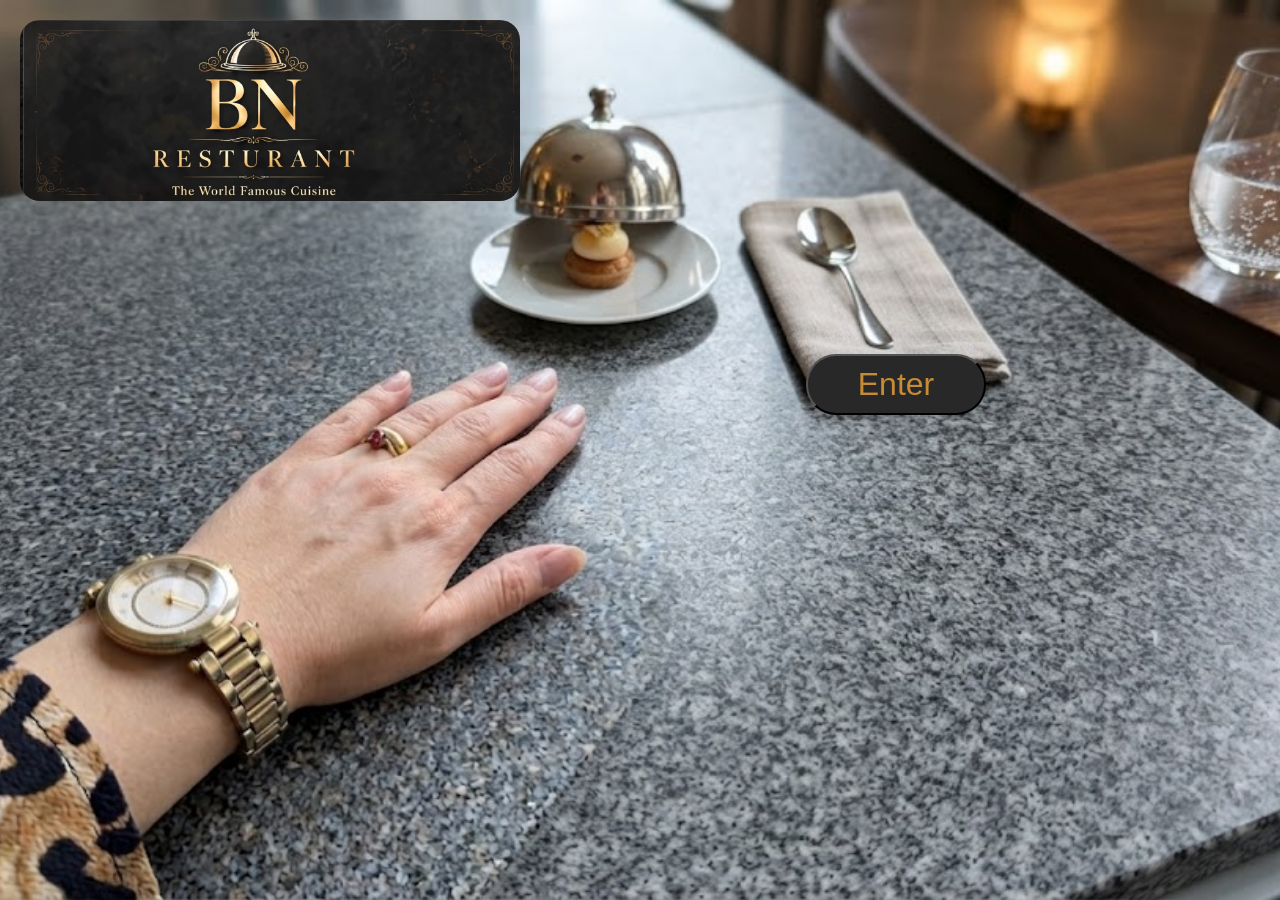
==== index.html @ c9196b66 "web side setting deployed" ====
<!DOCTYPE html>
<html lang="en">
<head>
    <meta charset="UTF-8">
    <meta name="viewport" content="width=, initial-scale=1.0">
    <title>BN RESTURANT </title>
<meta name="description" content="BN Restaurant - Fresh, delicious food. Visit us for the best dining experience.">
  
  <meta property="og:title" content="BN Restaurant">
  <meta property="og:description" content="Best food in town">
  <meta property="og:image" content="your-image-url.jpg">
  
  <link rel="icon" href="favicon.ico">



    <link rel="stylesheet" href="index.css">
</head>
<body>

<div class="logo">
    <img src="images/Screenshot 2026-09-26 011210.png" alt="">

    </div>

    <div class="btn">

<a href="menu.html"> <button> Enter </button>  </a>
    </div>




</body>
</html>
---- index.css ----
*{ margin: 0;
    min-height: 100%;

}
body {
    background-image: url(images/covr.jpg);
     background-size: cover;
    background-position:center;
     background-attachment: fixed;
     overflow-x: hidden;
}


@keyframes slideFromRight {
  from { 
    opacity: 0; 
    transform: translateX(100px); 
  }
  to { 
    opacity: 1; 
    transform: translateX(0px); 
  }
}


.logo {
    display: flex;
    justify-content: flex-start;
    align-items: center;
    margin-top: 20px;
    margin-left: 20px;

  animation: slideFromRight 0.8s ease-out forwards;


}
img {width: 500px;
    border-radius: 20px;


}
.btn { display: flex;
     justify-content: center;
     margin-top: 12%;
     margin-left: 40%;
}

@keyframes pulse {
  0%, 100% { transform: scale(1); }
  50% { transform: scale(1.05); }
}

button { border-radius: 30px;
    font-size: xx-large;
    padding-left: 50px;
    padding-right: 50px;
    padding-top: 10px;
    padding-bottom: 10px;
    color: #c88b35;
    background-color: #282828;
    animation: pulse 1.5s infinite;
}
button:hover {
    cursor: pointer;
     animation: pulse 1.5s infinite;
    
}
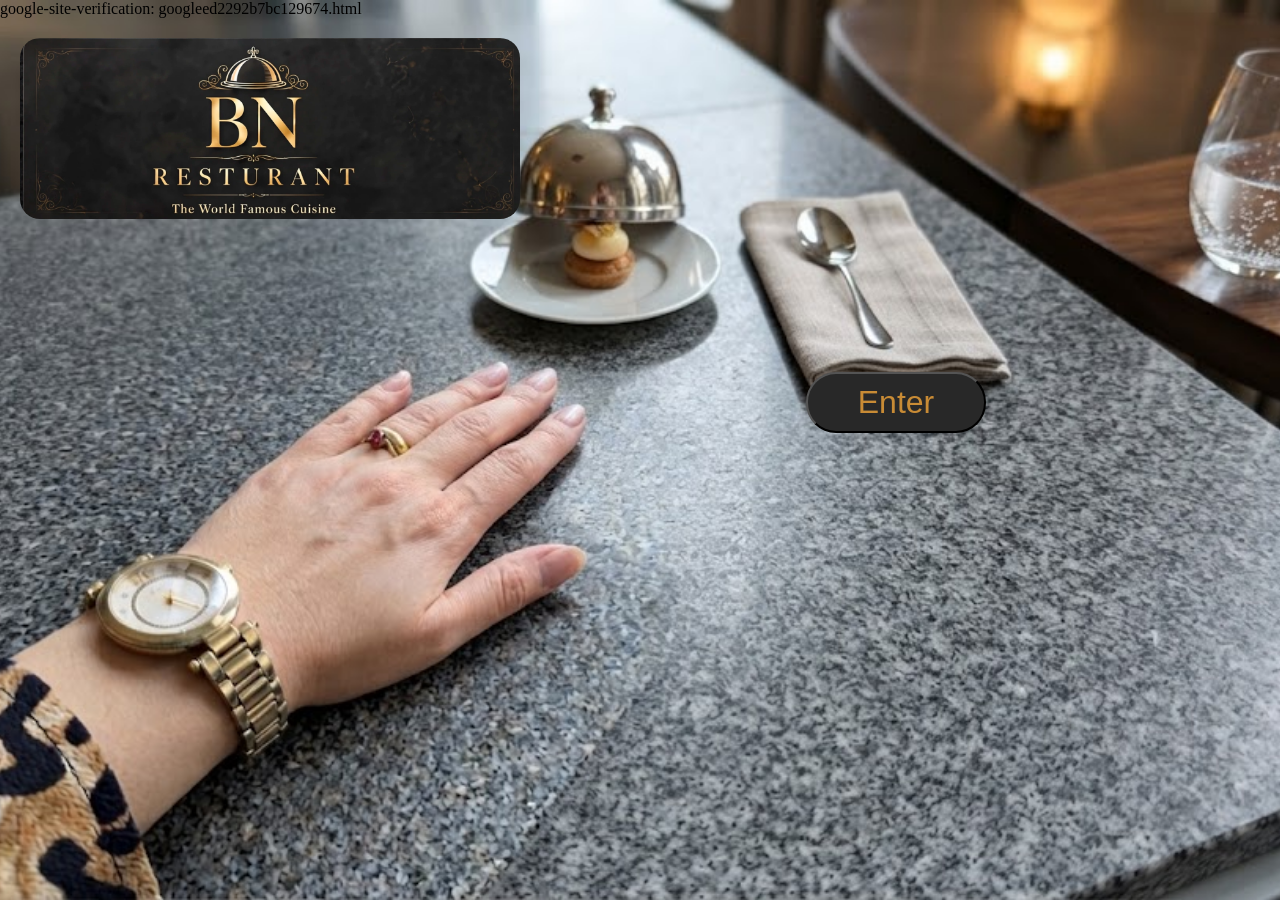
==== commit ac016896: "google link" ====
--- a/index.html
+++ b/index.html
@@ -11,7 +11,7 @@
   <meta property="og:image" content="your-image-url.jpg">
   
   <link rel="icon" href="favicon.ico">
-
+google-site-verification: googleed2292b7bc129674.html
 
 
     <link rel="stylesheet" href="index.css">
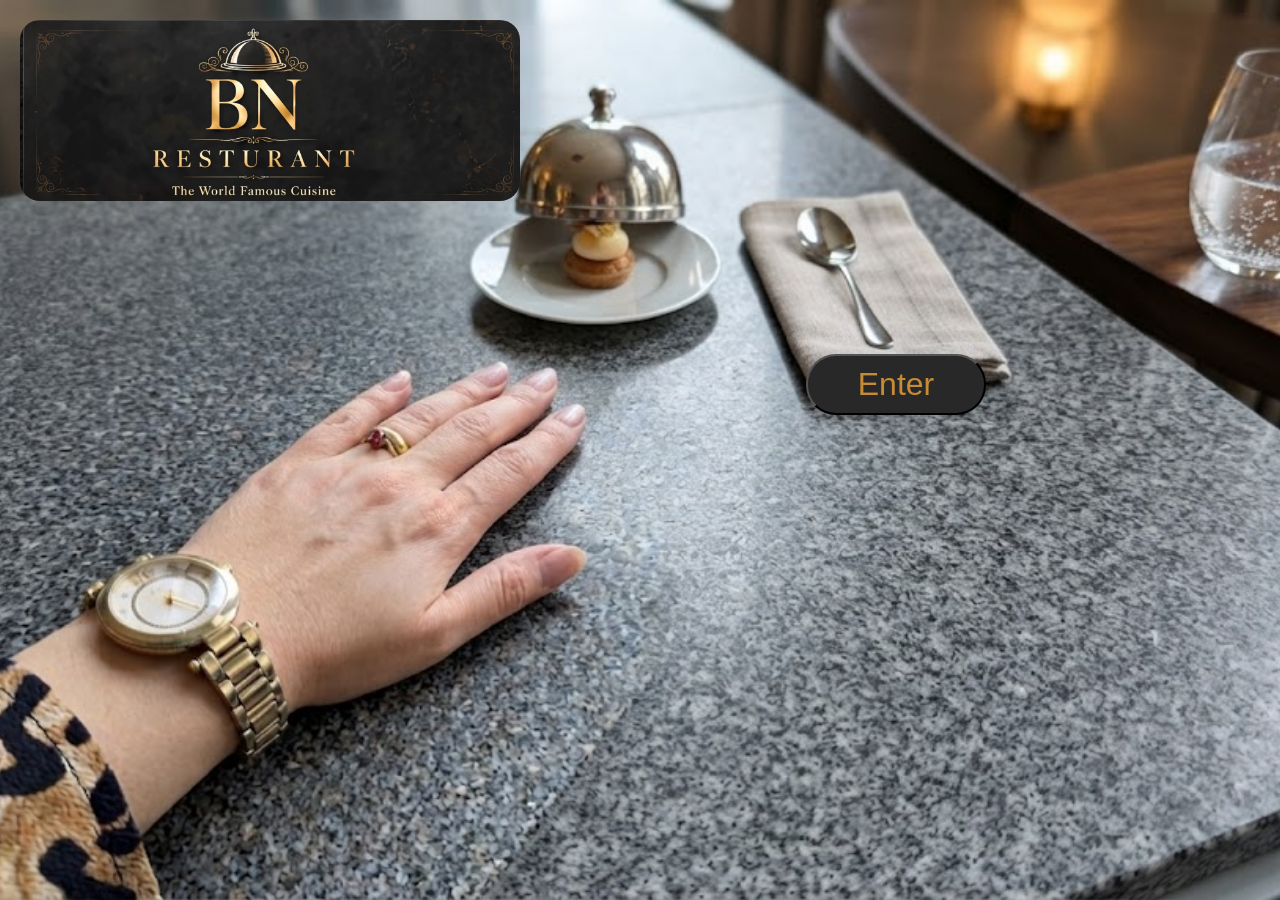
==== commit 07b2235a: "google current link" ====
--- a/index.html
+++ b/index.html
@@ -11,7 +11,7 @@
   <meta property="og:image" content="your-image-url.jpg">
   
   <link rel="icon" href="favicon.ico">
-google-site-verification: googleed2292b7bc129674.html
+<meta name="google-site-verification" content="-sHWHIcDMEtyWIZuNXoNADbiNUPgSgp2sOwpvwwEaIA" />
 
 
     <link rel="stylesheet" href="index.css">
